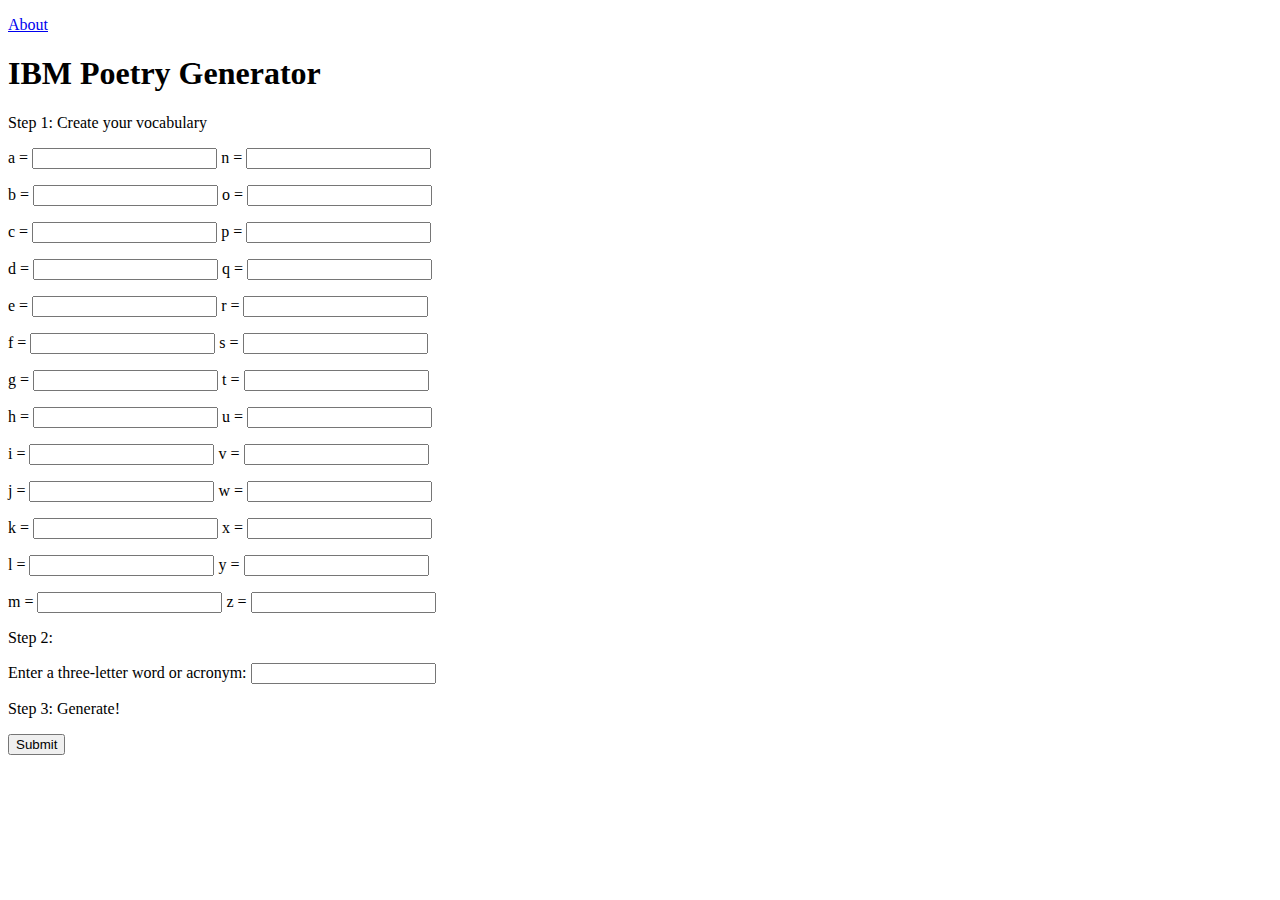
==== index.html @ 6adad8a5 "Rename IBM poetry generator 2023.html to index.html" ====
<!DOCTYPE html>
<html>
<head>
	<title>IBM Poetry Generator</title>
	<link rel="stylesheet" href="resources/ibmstyle.css">
</head>
<p><a href="about.html">About</a></p>
<h1> IBM Poetry Generator </h1>
<body>
	<p> Step 1: Create your vocabulary </p>
	<p> a = <input name="wordInput" type="text" id="a"></input> n = <input name="wordInput" type="text" id="n"></input></p>
	<p>	b = <input name="wordInput" type="text" id="b"></input> o = <input name="wordInput" type="text" id="o"></input></p>
	<p>	c = <input name="wordInput" type="text" id="c"></input> p = <input name="wordInput" type="text" id="p"></input></p>
	<p>	d = <input name="wordInput" type="text" id="d"></input> q = <input name="wordInput" type="text" id="q"></input></p>
	<p>	e = <input name="wordInput" type="text" id="e"></input> r = <input name="wordInput" type="text" id="r"></input></p>
	<p>	f = <input name="wordInput" type="text" id="f"></input> s = <input name="wordInput" type="text" id="s"></input></p>
	<p>	g = <input name="wordInput" type="text" id="g"></input> t = <input name="wordInput" type="text" id="t"></input></p>
	<p>	h = <input name="wordInput" type="text" id="h"></input> u = <input name="wordInput" type="text" id="u"></input></p>
	<p>	i = <input name="wordInput" type="text" id="i"></input> v = <input name="wordInput" type="text" id="v"></input></p>
	<p>	j = <input name="wordInput" type="text" id="j"></input> w = <input name="wordInput" type="text" id="w"></input></p>
	<p>	k = <input name="wordInput" type="text" id="k"></input> x = <input name="wordInput" type="text" id="x"></input></p>
	<p>	l = <input name="wordInput" type="text" id="l"></input> y = <input name="wordInput" type="text" id="y"></input></p>
	<p>	m = <input name="wordInput" type="text" id="m"></input> z = <input name="wordInput" type="text" id="z"></input></p>

	<p> Step 2: </p>
	<p> Enter a three-letter word or acronym: <input name="ibmInput" type="text" id="IBM" maxlength=3></input></p>

	<p> Step 3: Generate! </p>
	<button onclick="submitPoem()"> Submit </button>

	<u><p id="title"></p></u>
	<p id="line1"></p>
	<p id="line2"></p>
	<p id="line3"></p>
	<p id="remaining_lines"></p>

</body>
	 <script>
	 	// global variables
	 	var dictionary = {"a":"","n":"","b":"","o":"","c":"","p":"","d":"","q":"","e":"","r":"","f":"","s":"","g":"","t":"","h":"","u":"","i":"","v":"","j":"","w":"","k":"","x":"","l":"","y":"","m":"","z":""};
	 	// THIS DICTIONARY TRACKS EACH TIME A WORD APPEARS
	 	// IT IS ACCESSED AND MANIPULATED EACH TIME MY NEXT WORD IS WRITTEN
	 	// IDK IF THIS IS THE BEST WAY TO DO IT... BETTER THAN COUNTING AN ARRAY OVER AND OVER
	 	var poem_words = {};

	 	var title = "";
	 	var title_array = [];
	 	var line1 = "";
	 	var line1_array = [];
	 	var line2 = ""; 
	 	var line2_array = [];
	 	var line3 = "";
	 	var line3_array = [];
	 	var dynamic_line = "";

	 	// take all the submitted words for use in the rest of the program.
	 	function submitPoem(){
	 		// ON SUBMIT: clear all global variables so values don't stagger
	 		dictionary = {"a":"","n":"","b":"","o":"","c":"","p":"","d":"","q":"","e":"","r":"","f":"","s":"","g":"","t":"","h":"","u":"","i":"","v":"","j":"","w":"","k":"","x":"","l":"","y":"","m":"","z":""};
	 		poem_words = {};
	 		title = "";
	 		title_array = [];
	 		line1 = "";
	 		line1_array = [];
	 		line2 = ""; 
	 		line2_array = [];
	 		line3 = "";
	 		line3_array = [];
	 		dynamic_line = "";
	 		document.getElementById("remaining_lines").innerHTML ="";

	 		// the rest:
	 		var i = 0;
	 		var x = document.getElementsByName("wordInput");

 			for(let d in dictionary){
 				dictionary[d] = x[i].value.toString().toLowerCase();
 				i++;
 			}
	 		generatePoem();
	 	}

	 	// the general formula of the poem is used multiple times,
	 	// the first time does NOT have a variable amount of times it will loop, so I'm keeping that one (for now).
	 	// the rest of the poem will call this, so I don't create multiple thing and manually change variable names
	 	function poemFormula(array_name){
	 		// each word in line 1 becomes its own line, need to dynamically create these since the number isn't fixed
			for(let a in array_name){
				dynamic_line = "";
	 			for(let b in array_name[a]){
	 				// add it to total word count dictionary:
	 				if (poem_words[dictionary[array_name[a][b]]] >= 1) {
	 					poem_words[dictionary[array_name[a][b]]] = poem_words[dictionary[array_name[a][b]]] + 1;
	 				}
	 				else poem_words[dictionary[array_name[a][b]]] = 1;

	 				// add to the line
	 				dynamic_line += "<span style= \"font-size: " + poem_words[dictionary[array_name[a][b]]].toString() + "ex\">" + dictionary[array_name[a][b]].toString() + "</span> ";
	 				

	 			}
	 			dynamic_line += "<p></p>";
	 			document.getElementById("remaining_lines").innerHTML += dynamic_line;
	 		}

	 	}

	 	function generatePoem(){
	 		// create and output title
	 		var i = 0;
	 		var t = document.getElementsByName("ibmInput")[0].value.toString().toLowerCase();
	 		for(i=0;i<3;i++){
	 			// add it to the poem_words dictionary,
	 			// making sure if the title word appears twice, to actually increment the amount of times it appears
	 			if (poem_words[dictionary[t[i]]] >= 1) {
	 				poem_words[dictionary[t[i]]] = poem_words[dictionary[t[i]]] + 1;
	 			}
	 			else poem_words[dictionary[t[i]]] = 1;
	 			// console.log("poem_words[dictionary[t[i]]]:" +poem_words[dictionary[t[i]]]);

	 			// add word to title string for output with appropriate sizing
	 			title += "<span style= \"font-size: " + poem_words[dictionary[t[i]]].toString() + "ex\">" + dictionary[t[i]].toString() + "</span> ";	
	 			// add it to my title array, size irrelevant here
	 			title_array.push(dictionary[t[i]].toString());

	 		}
	 		// output title
	 		document.getElementById("title").innerHTML = title;

	 		// create rest of the poem
	 		// starting with the first three lines
	 		for(let w in title_array){
	 			for(let c in title_array[w]){
	 				// add it to total word count dictionary:
	 				if (poem_words[dictionary[title_array[w][c]]] >= 1) {
	 					poem_words[dictionary[title_array[w][c]]] = poem_words[dictionary[title_array[w][c]]] + 1;
	 				}
	 				else poem_words[dictionary[title_array[w][c]]] = 1;
	 				// console.log( poem_words[title_array[w][c]].toString() + " " + "POEM WORDS VALUE:"+poem_words[title_array[w][c]]);

	 				// add words to lines for printing
	 				// add to array for each line, so we can create the last set of lines from them
	 				if (w == 0){ 
	 					line1 += "<span style= \"font-size: " + poem_words[dictionary[title_array[w][c]]].toString() + "ex\">" + dictionary[title_array[w][c]].toString() + "</span> ";
	 					line1_array.push(dictionary[title_array[w][c]].toString());
	 				}
	 				else if (w == 1){ 
	 					line2 += "<span style= \"font-size:" + poem_words[dictionary[title_array[w][c]]].toString() + "ex\">" + dictionary[title_array[w][c]].toString() + "</span> ";
	 					line2_array.push(dictionary[title_array[w][c]].toString());
	 				}
	 				else if (w == 2){
	 					line3 += "<span style= \"font-size:" + poem_words[dictionary[title_array[w][c]]].toString() + "ex\">" + dictionary[title_array[w][c]].toString() + "</span> ";
	 					line3_array.push(dictionary[title_array[w][c]].toString());
	 				}
	 			}
	 		}
	 		document.getElementById("line1").innerHTML = line1;
	 		document.getElementById("line2").innerHTML = line2;
	 		document.getElementById("line3").innerHTML = line3;

	 		// and finally, the last lines made from lines 1, 2 and 3
	 		poemFormula(line1_array);
	 		poemFormula(line2_array);
	 		poemFormula(line3_array);
	 		}

	 </script> 
</html>
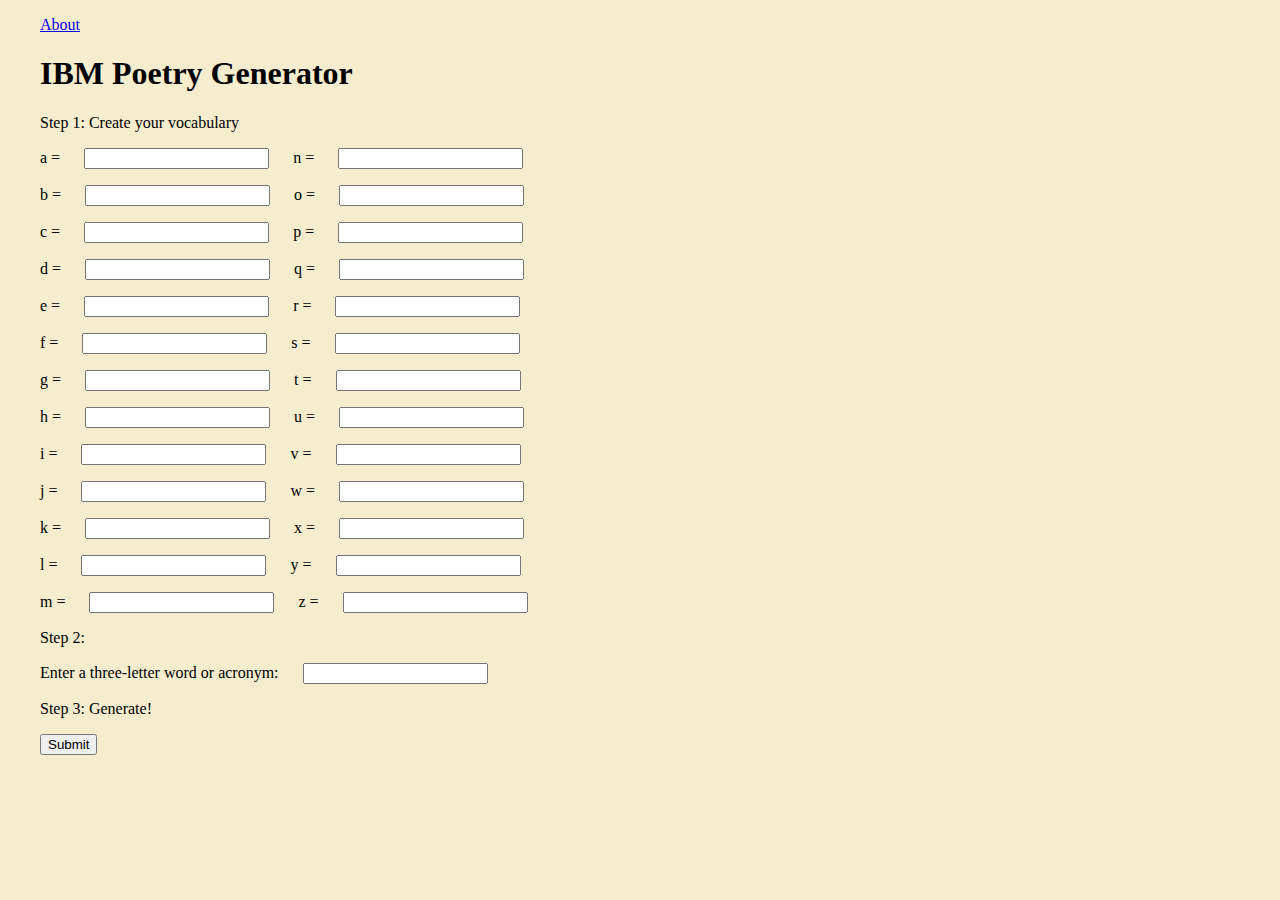
==== commit c20a084f: "Update index.html" ====
--- a/resources/ibmstyle.css
+++ b/resources/ibmstyle.css
@@ -0,0 +1,28 @@
+/*stylesheet for IBM poetry generator*/
+
+body {
+  background-color: #f5edce;
+  font-size-adjust:  unset;
+  margin-left:  20px;
+  font-family: Verdana;
+}
+
+h1 {
+  margin-left: 20px;
+}
+
+input {
+  margin-left:  20px;
+  margin-right:  20px;
+  border-spacing: 10px;
+  /*text-transform:  lowercase; <-- does not make actual input lowercase, so abandoned for less confusion*/
+}
+
+p {
+  margin-right:  5px;
+  margin-left: 20px;
+
+}
+button {
+  margin-left:  20px;
+}
